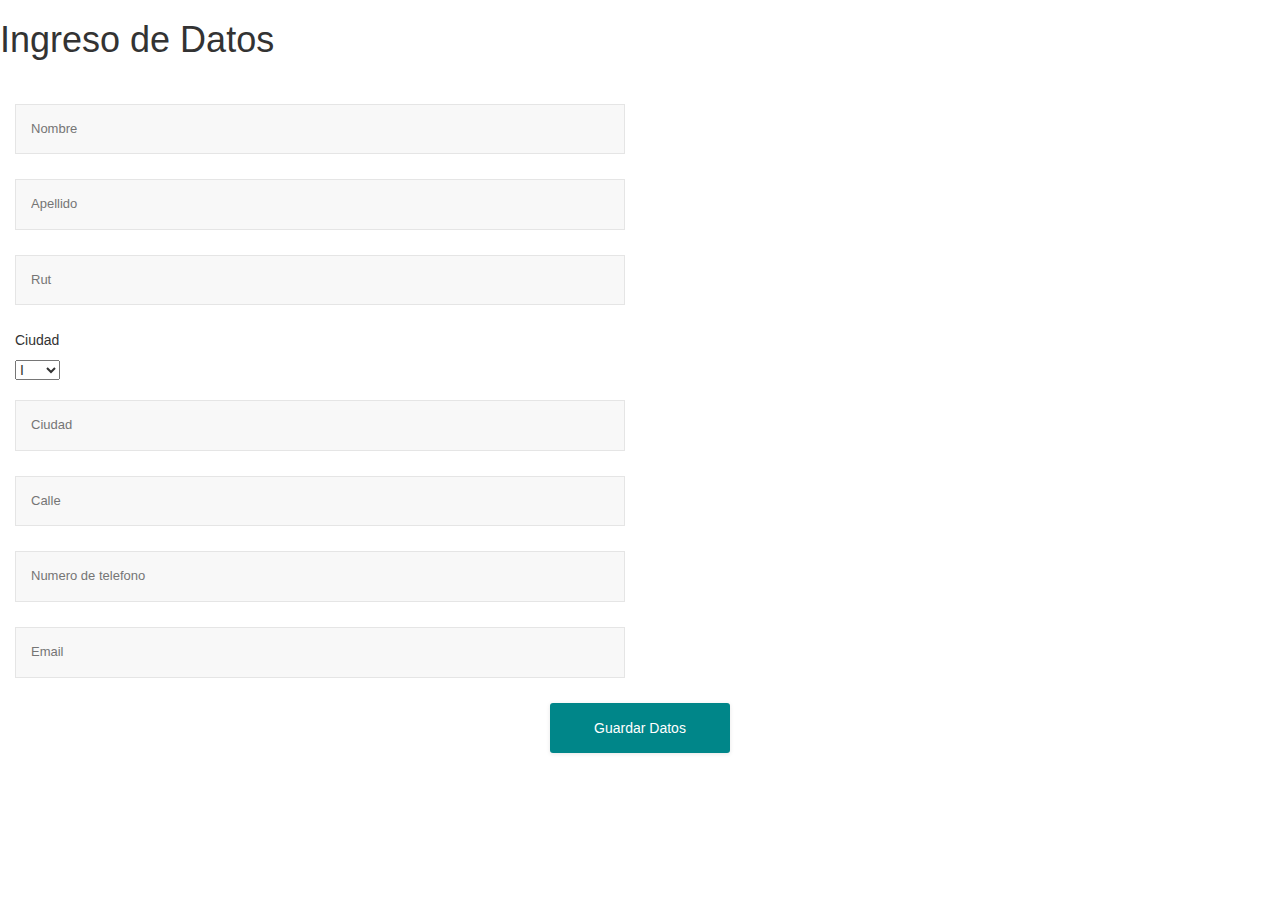
==== Form.html @ f7f53080 "Add files via upload" ====
<html lang="es">

<head>
    <meta charset="UTF-8" />
    <meta http-equiv="X-UA-Compatible" content="IE=edge" />
    <meta name="viewport" content="width=device-width, initial-scale=1.0" />
    <link rel="stylesheet" href="https://maxcdn.bootstrapcdn.com/bootstrap/3.3.0/css/bootstrap.min.css" />
    <link rel="stylesheet" href="design.css" />
    <script src="vue.js"></script>
    <title>Formulario</title>
</head>
<body>
    <h1>Ingreso de Datos</h1>
    <br>
    <div class="informacion">
        <form id="contact-us" method="post" action="#">
            <!-- Ingreso de datos -->
            <div class="col-xs-6 wow animated slideInLeft" data-wow-delay=".5s">
                <!-- Nombre -->
                <input type="text" name="nombre" id="name" required="required" class="form" placeholder="Nombre" />
                <!-- Apellido -->
                <input type="text" name="apellido" id="ap" required="required" class="form" placeholder="Apellido" />
                <!-- Rut -->
                <input type="text" name="rut" id="rt" required="required" class="form" placeholder="Rut" />
                <!-- Region -->
                <p>Ciudad</p>
                <select name="Region">
                    <option value="1">I</option>
                    <option value="2">II</option>
                    <option value="3">II</option>
                    <option value="4">III</option>
                    <option value="5">IV</option>
                    <option value="6">V</option>
                    <option value="7">VI</option>
                    <option value="8">VII</option>
                    <option value="9">IX</option>
                    <option value="10">X</option>
                    <option value="11">XI</option>
                    <option value="12">XII</option>
                    <option value="13">XIII</option>
                    <option value="14">XIV</option>
                    <option value="15">XV</option>
                    <option value="16">XVI</option>
                </select>
                <br><br>
                <!-- Ciudad -->
                <input type="text" name="ciudad" id="city" required="required" class="form" placeholder="Ciudad" />
                <!-- Calle -->
                <input type="text" name="calle" id="st" required="required" class="form" placeholder="Calle" />
                <!-- Numero de telefono -->
                <input type="text" name="telefono" id="tf" required="required" class="form"
                    placeholder="Numero de telefono" />
                <!-- Email -->
                <input type="email" name="mail" id="mail" required="required" class="form" placeholder="Email" />
            </div>
            <div class="relative fullwidth col-xs-12">
                <!-- Boton de envio -->
                <button type="submit" id="submit" name="submit" class="form-btn semibold">
                    Guardar Datos
                </button>
            </div>
        </form>
</body>

</html>
---- design.css ----
#contact {
    padding: 10px 0 10px;
}

.contact-text {
    margin: 45px auto;
}

.mail-message-area {
    width: 100%;
    padding: 0 15px;
}

.mail-message {
    width: 100%;
    background: rgba(255, 255, 255, 0.8) !important;
    -webkit-transition: all 0.7s;
    -moz-transition: all 0.7s;
    transition: all 0.7s;
    margin: 0 auto;
    border-radius: 0;
}

.not-visible-message {
    height: 0px;
    opacity: 0;
}

.visible-message {
    height: auto;
    opacity: 1;
    margin: 25px auto 0;
}

/* Estilos del input */

.form {
    width: 100%;
    padding: 15px;
    background: #f8f8f8;
    border: 1px solid rgba(0, 0, 0, 0.075);
    margin-bottom: 25px;
    color: #727272 !important;
    font-size: 13px;
    -webkit-transition: all 0.4s;
    -moz-transition: all 0.4s;
    transition: all 0.4s;
}

.form:hover {
    border: 1px solid #8BC3A3;
}

.form:focus {
    color: white;
    outline: none;
    border: 1px solid #8BC3A3;
}

.textarea {
    height: 200px;
    max-height: 200px;
    max-width: 100%;
}

/* Estilos de boton (Generico) */

.button {
    padding: 8px 12px;
    background: #0A5175;
    display: block;
    width: 120px;
    margin: 10px 0 0px 0;
    border-radius: 3px;
    -webkit-transition: all 0.3s;
    -moz-transition: all 0.3s;
    transition: all 0.3s;
    text-align: center;
    font-size: 0.8em;
    box-shadow: 0px 1px 4px rgba(0, 0, 0, 0.10);
    -moz-box-shadow: 0px 1px 4px rgba(0, 0, 0, 0.10);
    -webkit-box-shadow: 0px 1px 4px rgba(0, 0, 0, 0.10);
}

.button:hover {
    background: #8BC3A3;
    color: white;
}

/* Estilos boton enviar */

.form-btn {
    width: 180px;
    display: block;
    height: auto;
    padding: 15px;
    color: #fff;
    background: #008689;
    border: none;
    border-radius: 3px;
    outline: none;
    -webkit-transition: all 0.3s;
    -moz-transition: all 0.3s;
    transition: all 0.3s;
    margin: auto;
    box-shadow: 0px 1px 4px rgba(0, 0, 0, 0.10);
    -moz-box-shadow: 0px 1px 4px rgba(0, 0, 0, 0.10);
    -webkit-box-shadow: 0px 1px 4px rgba(0, 0, 0, 0.10);
}

.form-btn:hover {
    background: #111;
    color: white;
    border: none;
}

.form-btn:active {
    opacity: 0.9;
}

center {
    margin-top: 330px;
}

input {
    position: relative;
    z-index: 9999;
}
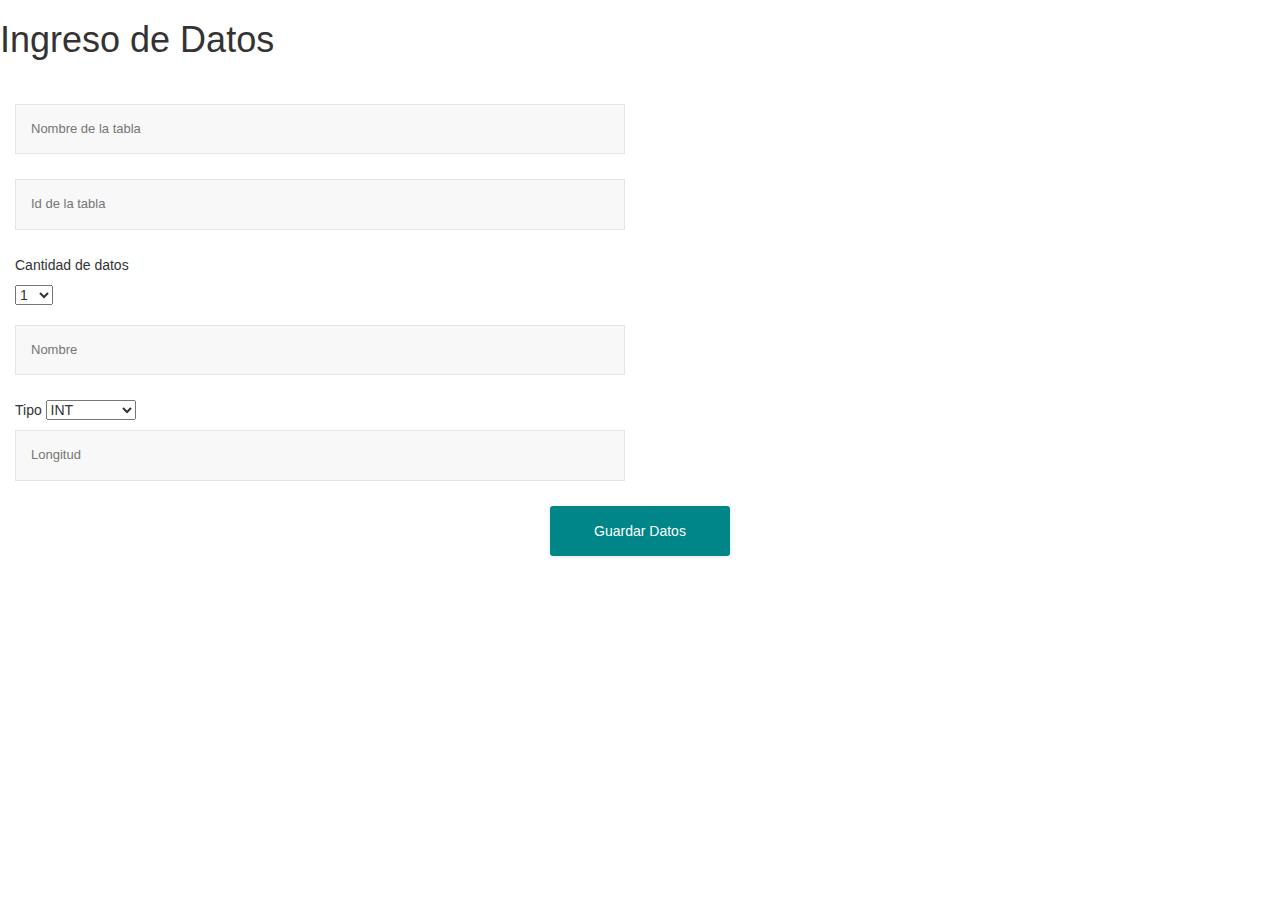
==== commit d56b98d4: "Update Form.html" ====
--- a/Form.html
+++ b/Form.html
@@ -16,42 +16,42 @@
         <form id="contact-us" method="post" action="#">
             <!-- Ingreso de datos -->
             <div class="col-xs-6 wow animated slideInLeft" data-wow-delay=".5s">
-                <!-- Nombre -->
-                <input type="text" name="nombre" id="name" required="required" class="form" placeholder="Nombre" />
-                <!-- Apellido -->
-                <input type="text" name="apellido" id="ap" required="required" class="form" placeholder="Apellido" />
-                <!-- Rut -->
-                <input type="text" name="rut" id="rt" required="required" class="form" placeholder="Rut" />
-                <!-- Region -->
-                <p>Ciudad</p>
+                <!-- Nombre de la tabla -->
+                <input type="text" name="nombre" id="name" required="required" class="form" placeholder="Nombre de la tabla" />
+                <!-- Id -->
+                <input type="text" name="ID" id="ap" required="required" class="form" placeholder="Id de la tabla" />
+
+             
+                <p>Cantidad de datos</p>
                 <select name="Region">
-                    <option value="1">I</option>
-                    <option value="2">II</option>
-                    <option value="3">II</option>
-                    <option value="4">III</option>
-                    <option value="5">IV</option>
-                    <option value="6">V</option>
-                    <option value="7">VI</option>
-                    <option value="8">VII</option>
-                    <option value="9">IX</option>
-                    <option value="10">X</option>
-                    <option value="11">XI</option>
-                    <option value="12">XII</option>
-                    <option value="13">XIII</option>
-                    <option value="14">XIV</option>
-                    <option value="15">XV</option>
-                    <option value="16">XVI</option>
+                    <option value="1">1</option>
+                    <option value="2">2</option>
+                    <option value="3">3</option>
+                    <option value="4">4</option>
+                    <option value="5">5</option>
+                    <option value="6">6</option>
+                    <option value="7">7</option>
+                    <option value="8">8</option>
+                    <option value="9">9</option>
+                    <option value="10">10</option>
                 </select>
                 <br><br>
-                <!-- Ciudad -->
-                <input type="text" name="ciudad" id="city" required="required" class="form" placeholder="Ciudad" />
-                <!-- Calle -->
-                <input type="text" name="calle" id="st" required="required" class="form" placeholder="Calle" />
-                <!-- Numero de telefono -->
-                <input type="text" name="telefono" id="tf" required="required" class="form"
-                    placeholder="Numero de telefono" />
-                <!-- Email -->
-                <input type="email" name="mail" id="mail" required="required" class="form" placeholder="Email" />
+                <!-- Nombre -->
+                
+                <input type="text" name="Nombre" id="city" required="required" class="form" placeholder="Nombre" />
+                <p>Tipo
+               <select name="Tipo">
+                    <option value="1">INT</option>
+                    <option value="2">VARCHAR</option>
+                    <option value="3">DATE</option>
+                    <option value="4">TEXT</option>
+                  
+                </select>
+                    </p>
+                <!-- Longitud -->
+                <input type="text" name="Tipo" id="tf" required="required" class="form"
+                    placeholder="Longitud" />
+               
             </div>
             <div class="relative fullwidth col-xs-12">
                 <!-- Boton de envio -->
@@ -62,4 +62,4 @@
         </form>
 </body>
 
-</html>+</html>
